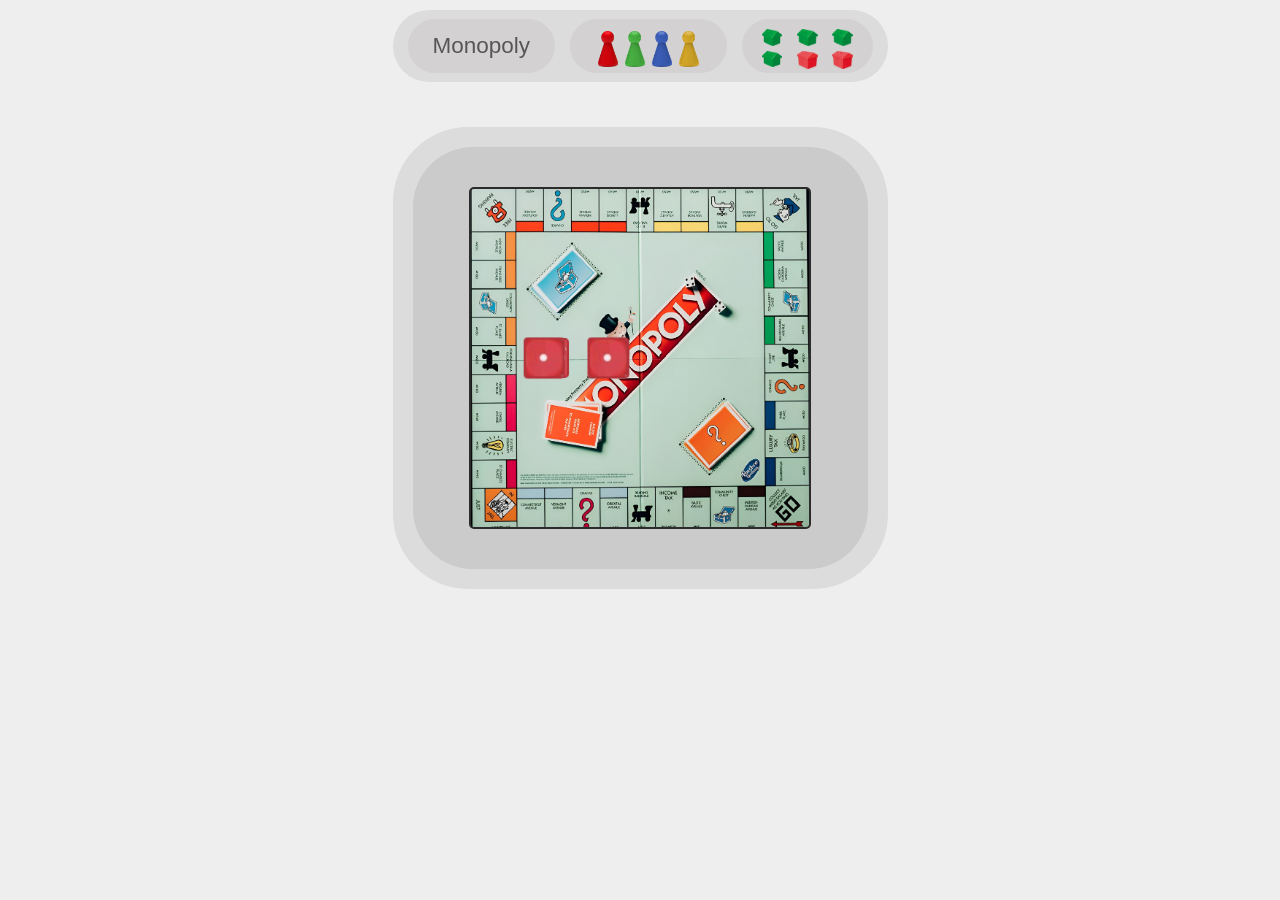
==== drag-n-drop/index.html @ 604379a5 "add houses and replace dice" ====
<!DOCTYPE html>
<html lang="en">

<head>
    <meta charset="UTF-8">
    <meta name="viewport" content="width=device-width, initial-scale=1.0">
    <title>Monopoly</title>
    <link rel="stylesheet" href="./style.css">
    <link rel="stylesheet" href="./cubes.css">
    <link rel="icon" href="./imgs/favicon.jpg">

</head>

<body>
    <div class="container">
        <nav>
            <div class="logo-container"><a href="./drag-n-drop.html">Monopoly</a></div>
            <div class="figure-container">
                <div class="figure" draggable="true" data-id="1">
                    <img src="./imgs/red_figure.png">
                </div>
                <div class="figure" draggable="true" data-id="2">
                    <img src="./imgs/green_figure.png">
                </div>
                <div class="figure" draggable="true" data-id="3">
                    <img src="./imgs/blue_figure.png">
                </div>
                <div class="figure" draggable="true" data-id="4">
                    <img src="./imgs/yellow_figure.png">
                </div>
            </div>
            <div class="house-container">
                <div class="figure figure-house" draggable="true" data-id="5">
                    <img src="./imgs/house.png">
                </div>
                <div class="figure figure-house" draggable="true" data-id="6">
                    <img src="./imgs/house.png">
                </div>
                <div class="figure figure-house" draggable="true" data-id="6">
                    <img src="./imgs/house.png">
                </div>
                <div class="figure figure-house" draggable="true" data-id="6">
                    <img src="./imgs/house.png">
                </div>
                <div class="figure figure-hotel" draggable="true" data-id="7">
                    <img src="./imgs/hotel.png">
                </div>
                <div class="figure figure-hotel" draggable="true" data-id="7">
                    <img src="./imgs/hotel.png">
                </div>
            </div>
        </nav>
        <main>
            <div class="field">

                <div class="monopoly">
                    <div class="field-cell" id="zone1">
                        <div class="cell-item cell-big"></div>
                    </div>
                    <div class="field-cell" id="zone2">
                        <div class="cell-item"></div>
                    </div>
                    <div class="field-cell" id="zone3">
                        <div class="cell-item"></div>
                    </div>
                    <div class="field-cell" id="zone4">
                        <div class="cell-item"></div>
                    </div>
                    <div class="field-cell" id="zone5">
                        <div class="cell-item"></div>
                    </div>
                    <div class="field-cell" id="zone6">
                        <div class="cell-item"></div>
                    </div>
                    <div class="field-cell" id="zone7">
                        <div class="cell-item"></div>
                    </div>
                    <div class="field-cell" id="zone8">
                        <div class="cell-item"></div>
                    </div>
                    <div class="field-cell" id="zone9">
                        <div class="cell-item"></div>
                    </div>
                    <div class="field-cell" id="zone10">
                        <div class="cell-item"></div>
                    </div>
                    <div class="field-cell" id="zone11">
                        <div class="cell-item cell-big"></div>
                    </div>
                    <div class="field-cell" id="zone12">
                        <div class="cell-item"></div>
                    </div>
                    <div class="field-cell" id="zone13">
                        <div class="cell-item"></div>
                    </div>
                    <div class="field-cell" id="zone14">
                        <div class="cell-item"></div>
                    </div>
                    <div class="field-cell" id="zone15">
                        <div class="cell-item"></div>
                    </div>
                    <div class="field-cell" id="zone16">
                        <div class="cell-item"></div>
                    </div>
                    <div class="field-cell" id="zone17">
                        <div class="cell-item"></div>
                    </div>
                    <div class="field-cell" id="zone18">
                        <div class="cell-item"></div>
                    </div>
                    <div class="field-cell" id="zone19">
                        <div class="cell-item"></div>
                    </div>
                    <div class="field-cell" id="zone20">
                        <div class="cell-item"></div>
                    </div>
                    <div class="field-cell" id="zone21">
                        <div class="cell-item"></div>
                    </div>
                    <div class="field-cell" id="zone22">
                        <div class="cell-item"></div>
                    </div>
                    <div class="field-cell" id="zone23">
                        <div class="cell-item"></div>
                    </div>
                    <div class="field-cell" id="zone24">
                        <div class="cell-item"></div>
                    </div>
                    <div class="field-cell" id="zone25">
                        <div class="cell-item"></div>
                    </div>
                    <div class="field-cell" id="zone26">
                        <div class="cell-item"></div>
                    </div>
                    <div class="field-cell" id="zone27">
                        <div class="cell-item"></div>
                    </div>
                    <div class="field-cell" id="zone28">
                        <div class="cell-item"></div>
                    </div>
                    <div class="field-cell" id="zone29">
                        <div class="cell-item"></div>
                    </div>
                    <div class="field-cell" id="zone30">
                        <div class="cell-item cell-big"></div>
                    </div>
                    <div class="field-cell" id="zone31">
                        <div class="cell-item"></div>
                    </div>
                    <div class="field-cell" id="zone32">
                        <div class="cell-item"></div>
                    </div>
                    <div class="field-cell" id="zone33">
                        <div class="cell-item"></div>
                    </div>
                    <div class="field-cell" id="zone34">
                        <div class="cell-item"></div>
                    </div>
                    <div class="field-cell" id="zone35">
                        <div class="cell-item"></div>
                    </div>
                    <div class="field-cell" id="zone36">
                        <div class="cell-item"></div>
                    </div>
                    <div class="field-cell" id="zone37">
                        <div class="cell-item"></div>
                    </div>
                    <div class="field-cell" id="zone38">
                        <div class="cell-item"></div>
                    </div>
                    <div class="field-cell" id="zone39">
                        <div class="cell-item"></div>
                    </div>
                    <div class="field-cell" id="zone40">
                        <div class="cell-item cell-big"></div>
                    </div>
                    <div class="center-zone cube-container-field" id="zone41" onclick={rollTheDice()}>
                        <div class="cube cube-one cube-hover" onclick=(rollTheDice())>
                            <div class="face front"></div>
                            <div class="face back"></div>
                            <div class="face right"></div>
                            <div class="face left"></div>
                            <div class="face top"></div>
                            <div class="face bottom"></div>
                        </div>
                        <div class="cube cube-two cube-hover" onclick=(rollTheDice())>
                            <div class="face front"></div>
                            <div class="face back"></div>
                            <div class="face right"></div>
                            <div class="face left"></div>
                            <div class="face top"></div>
                            <div class="face bottom"></div>
                        </div>
                    </div>



                </div>
            </div>
        </main>
    </div>

    <script src="./script.js"></script>
</body>

</html>
---- drag-n-drop/style.css ----
* {
    box-sizing: border-box;
    padding: 0;
    margin: 0;
}

a {
    text-decoration: none;
    color: rgb(87, 86, 86);
}

body {
    background-color: rgb(238, 238, 238);
}

.container {
    margin: auto;
    margin-top: 10px;
    max-width: 55vh;
}

/* Навигация */

nav {
    display: flex;
    justify-content: space-around;
    align-items: center;
    gap: 15px;
    padding: 15px;
    height: 8vh;

    font-size: 2.5vh;
    background-color: gainsboro;
    border-radius: 60px;
}

/* Лого */

.logo-container {
    display: flex;
    align-items: center;
    justify-content: center;
    
    font-family: sans-serif;
    background-color: rgb(211, 209, 209);
    height: 6vh;
    border-radius: 5vh;
    padding: 25px;
    color: rgb(77, 76, 76);
}

/* Фигуры */

.figure-container {
    display: flex;
    justify-content: space-around;
    align-items: center;
    width: 18vh;
    height: 6vh;
    padding: 25px;
    border-radius: 5vh;
    background-color: rgb(211, 209, 209);
}

.figure {
    cursor: grab;
    user-select: none;
    height: 4vh;
    transition: 0.2s;
}

.figure:hover {
    transform: scale(105%);
    transition: 0.2s;
}

.figure img {
    display: flex;
    height: inherit;
    margin-top: 3px;
}

.figure-house {
    height: 1.8vh;
}

.figure-hotel {
    height: 2vh;
}

/* Кубы в файле cubes.css*/

/* Контент */

main {
    margin-top: 5vh;
    border-radius: 75px;
    /* height: 51vh; */
    background-color: gainsboro;
    padding: 20px;
}

.field {
    display: flex;
    justify-content: center;
    align-items: center;

    /* height: 100%; */
    padding: 40px;
    background-color: rgb(204, 203, 203);
    border-radius: 60px;
}

.monopoly {
    display: grid;
    grid-template-columns: 28fr repeat(9, 17fr) 28fr;
    grid-template-rows: 28fr repeat(9, 18.2fr) 28fr;
    grid-auto-flow: none;

    height: 38vh;
    width: 38vh;
    /* width: 100%; */
    background-image: url(./imgs/monopoly_upsc.jpg);
    background-position: center;
    background-size: 100%;
    background-repeat: no-repeat;
    border: 2px solid rgb(43, 43, 43);
    border-radius: 5px;
}


/* Ячейки */

.field-cell {
    position: relative;
    /* border: 1px solid green; */
}

.field-cell .figure {
    
    /* top: 0; */
}

.cell-item {
    position: absolute;
    width: 100%;
    height: 100%;

    display: grid;
    grid-template-columns: 50% 50%;
    grid-template-rows: 35% 35% 35% 35%;
    justify-content: center;
    align-items: center;
    /* border: 1px dashed red; */
    transition: 0.1s;
}

.cell-item:hover {
    background-color: rgba(245, 245, 245, 0.1);
    /* filter: blur(7px); */
    /* transform: scale(120%); */
    /* cursor: pointer; */
    transition: 0.1s;
}

.cell-item .figure {
    position: relative;
    /* border: 2px violet dashed; */
}

.cell-item .figure img {
    position: absolute;
    top: 3px;
    height: 60%;
}

.cell-big {
    grid-template-columns: 45% 45%;
    grid-template-rows: 35% 35% 25% 25%;
}

.cell-big .figure img {
    top: 3px;
    height: 75%;
}

.center-zone {
    grid-row: 2 / 11;
    grid-column: 2 / 11;
}

.center-zone:hover {
    /* z-index: 0; */
    /* background-color: rgba(143, 143, 143, 0.1);
    transform: scale(110%);
    filter: blur(21px);
    cursor: pointer;
    transition: 0.2s; */
}

/* Drag and drop */

.figure-over-cell {
    z-index: 2;
    background-color: rgba(245, 245, 245, 0.3);
    /* filter: blur(7px); */
    /* transform: scale(120%); */
    transition: 0.1s;
}
---- drag-n-drop/cubes.css ----
/* Кубы */

.house-container {
    display: grid;
    grid-template-columns: 1fr 1fr 1fr;
    grid-template-rows: 1fr;
    align-content: center;
    justify-items: center;

    height: 6vh;
    width: 15vh;
    padding: 15px;
    border-radius: 5vh;
    gap: 5px;
    background-color: rgb(211, 209, 209);
}

.cube-container-field {
    display: grid;
    grid-template-columns: 25% 25%;
    perspective: 70vh;
    perspective-origin: 50% 50%;
}

.cube-container-field:hover {
    cursor: pointer;
}

.cube {
    z-index: 1;
    display: flex;
    justify-content: center;
    align-items: center;
    width: 40px;
    height: 40px;

    font-family: system-ui, -apple-system, BlinkMacSystemFont, 'Segoe UI', Roboto, Oxygen, Ubuntu, Cantarell, 'Open Sans', 'Helvetica Neue', sans-serif;
    color: whitesmoke;
    border-radius: 4px;
    user-select: none;
    transition: 0.1s;

    width: 100%;
    height: 100%;
    position: relative;
    transform-style: preserve-3d;
}

.face {
    position: absolute;
    width: 40px;
    height: 40px;
    background-color: rgb(184, 31, 31);
    display: flex;
    align-items: center;
    justify-content: center;
    font-size: 20px;
    color: #fff;
    background-position: center;
    background-size: 125%;
    border: 2px solid #b1363e;
    border-radius: 4px;
}

.front {
    transform: translateZ(18px);
    background-color: rgb(170, 28, 28);
    background-image: url(./imgs/cube/Слой\ 2.jpg);
}

.back {
    transform: rotateY(180deg) translateZ(18px);
    background-color: rgb(184, 31, 31);
    background-image: url(./imgs/cube/Слой\ 3.jpg);
}

.right {
    transform: rotateY(90deg) translateZ(18px);
    background-color: rgb(187, 36, 36);
    background-image: url(./imgs/cube/Слой\ 4.jpg);
}

.left {
    transform: rotateY(-90deg) translateZ(18px);
    background-color: rgb(184, 31, 31);
    background-image: url(./imgs/cube/Слой\ 5.jpg);
}

.top {
    transform: rotateX(90deg) translateZ(18px);
    background-color: rgb(173, 25, 25);
    background-image: url(./imgs/cube/Слой\ 6.jpg);
}

.bottom {
    transform: rotateX(-90deg) translateZ(18px);
    background-color: rgb(184, 31, 31);
    background-image: url(./imgs/cube/Слой\ 7.jpg);
}


.cube-hover:hover {
    /* animation-timing-function: ease;
    animation-duration: 3s;
    animation-name: hoverTheDice;
    animation-iteration-count: infinite;
    animation-direction: alternate; */

    cursor: pointer;
    transform: scale(105%);
    transition: 0.1s;
}

.roll-cube {
    animation-timing-function: ease;
    animation-duration: 2s;
    animation-name: rollTheDice;
    animation-iteration-count: 1;
}
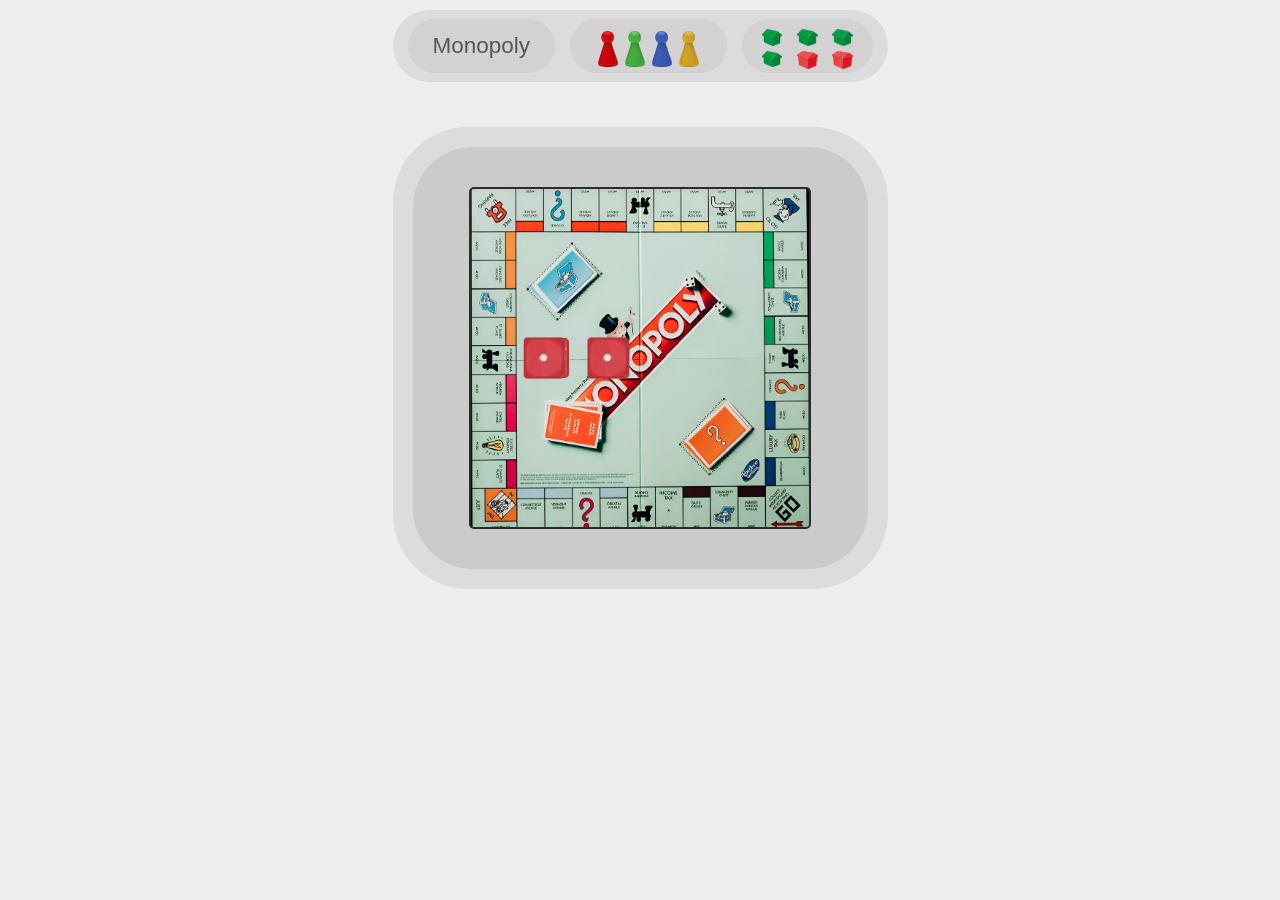
==== commit 91718893: "add redirect and forms" ====
--- a/drag-n-drop/index.html
+++ b/drag-n-drop/index.html
@@ -14,7 +14,7 @@
 <body>
     <div class="container">
         <nav>
-            <div class="logo-container"><a href="./drag-n-drop.html">Monopoly</a></div>
+            <div class="logo-container"><a href="../index.html">Monopoly</a></div>
             <div class="figure-container">
                 <div class="figure" draggable="true" data-id="1">
                     <img src="./imgs/red_figure.png">
--- a/drag-n-drop/style.css
+++ b/drag-n-drop/style.css
@@ -8,6 +8,10 @@
     text-decoration: none;
     color: rgb(87, 86, 86);
 }
+
+a:hover {
+            filter: brightness(110%);
+        }
 
 body {
     background-color: rgb(238, 238, 238);
@@ -88,7 +92,22 @@
     height: 2vh;
 }
 
-/* Кубы в файле cubes.css*/
+/* Недвижимость */
+
+.house-container {
+    display: grid;
+    grid-template-columns: 1fr 1fr 1fr;
+    grid-template-rows: 1fr;
+    align-content: center;
+    justify-items: center;
+
+    height: 6vh;
+    width: 15vh;
+    padding: 15px;
+    border-radius: 5vh;
+    gap: 5px;
+    background-color: rgb(211, 209, 209);
+}
 
 /* Контент */
 
--- a/drag-n-drop/cubes.css
+++ b/drag-n-drop/cubes.css
@@ -1,19 +1,4 @@
 /* Кубы */
-
-.house-container {
-    display: grid;
-    grid-template-columns: 1fr 1fr 1fr;
-    grid-template-rows: 1fr;
-    align-content: center;
-    justify-items: center;
-
-    height: 6vh;
-    width: 15vh;
-    padding: 15px;
-    border-radius: 5vh;
-    gap: 5px;
-    background-color: rgb(211, 209, 209);
-}
 
 .cube-container-field {
     display: grid;
